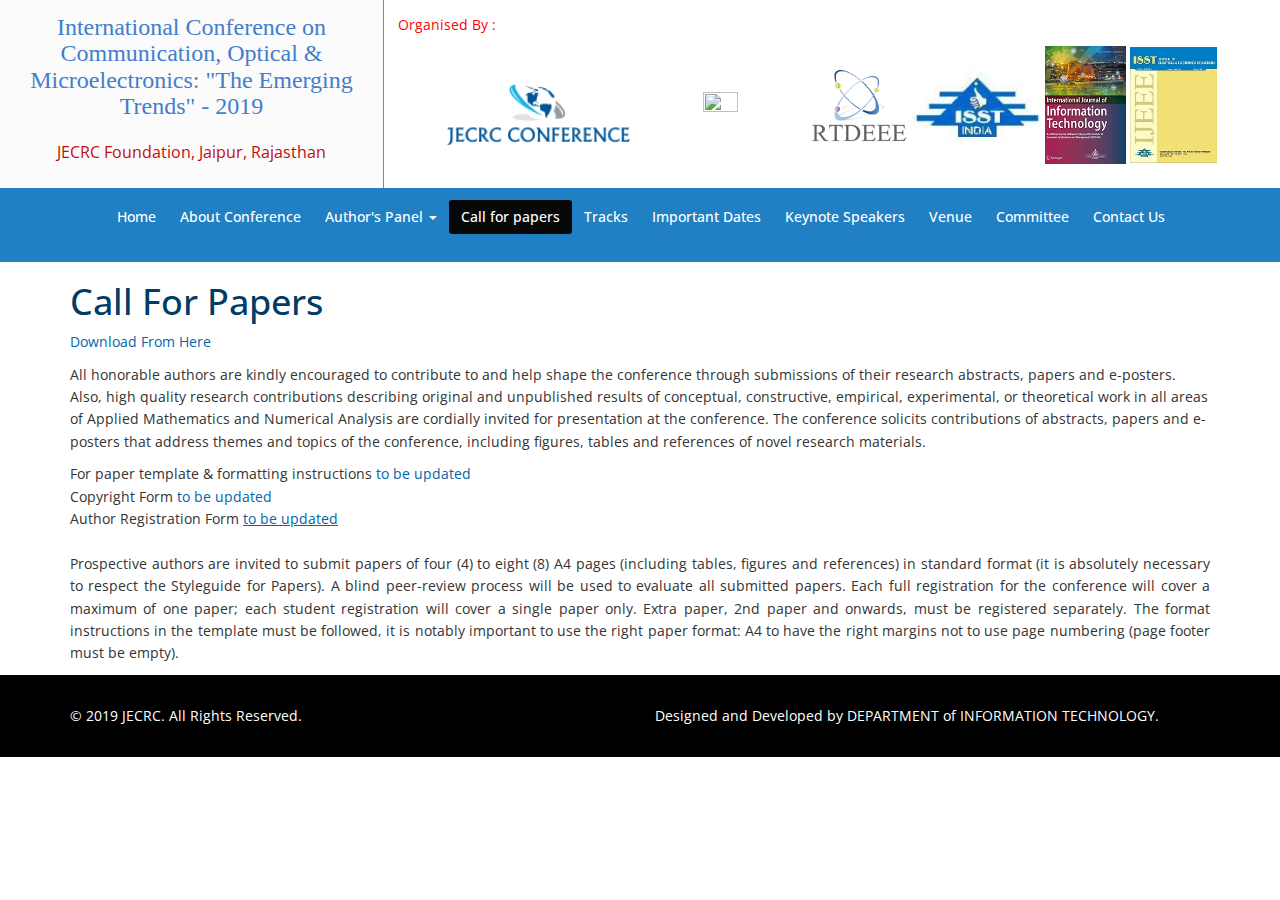
==== callforpapers.html @ 2c162fe9 "iccomet first view created" ====
<!DOCTYPE html>
<html lang="en">
  <head>
    <meta charset="utf-8">
    <meta http-equiv="X-UA-Compatible" content="IE=edge">
    <meta name="viewport" content="width=device-width, initial-scale=1">
    <link rel="icon" href="images/logo.png" type="image/png" sizes="16x16">
    <title>ICCOMET | JECRC</title>

    <!-- Bootstrap -->
    <link href="css/bootstrap.min.css" rel="stylesheet">
    <link rel="stylesheet" href="css/font-awesome.min.css">
    <link href="css/animate.min.css" rel="stylesheet">
    <link href="css/prettyPhoto.css" rel="stylesheet">      
    <link href="css/main.css" rel="stylesheet">
     <link href="css/responsive.css" rel="stylesheet">
     <!--[if lt IE 9]>
    <script src="js/html5shiv.js"></script>
    <script src="js/respond.min.js"></script>
    <![endif]-->       
    
  </head>
  
  <body class="homepage">  

    <header id="header">
           <div class="banner">
      <div class="conference-name">
                    <h1>International Conference on Communication, Optical &amp; Microelectronics: "The Emerging Trends" - 2019</h1>     
                    <h3>JECRC Foundation, Jaipur, Rajasthan</h3>
      </div>
      <div class="conference-img"> 
        <div>
            <p style="color: red">Organised By :</p>
        </div>
    <div class="organised" style="text-align: center">
        <img class="imgb" align="center" src="images/jc.png">
        <img class="JECRC"  src="http://www.jecrcfoundation.com/images/logo.jpg">
        <img class="RTDEEE" src="images/RTDEEE.png"> 
        <img class="ISST" src="images/ISST.png"> 
        <img class="CSI" src="images/CSI.png"> 
        <img class="ISS" src="images/ISSTEEE.png"> 
        </div>
    </div>
    </div>
  </div>

        <nav class="navbar navbar-inverse" data-spy="affix" data-offset-top="173.5" role="banner">
            <div class="container-fluid">
                <div class="navbar-header">
                    <button type="button" class="navbar-toggle" data-toggle="collapse" data-target=".navbar-collapse">
                        <span class="sr-only">Toggle navigation</span>
                        <span class="icon-bar"></span>
                        <span class="icon-bar"></span>
                        <span class="icon-bar"></span>
                    </button>
                    
                </div>
                
                <div class="collapse navbar-collapse navbar-right">
                    <ul class="nav navbar-nav">
                        <li ><a href="/">Home</a></li>
                         <li ><a href="index.html">About Conference</a></li>
                        <li class="dropdown"><a href="#">Author's Panel <span class="caret"></span> </a>
                            <div class="dropdown-content">
                                
                                <a href="registration.html">Registration</a>
                                <a href="submission.html">Submission</a>
                                <a href="guidelines.html">Author Guidelines</a>
                                <a href="schedule.html">Tentative Schedule</a>
                                </div>
                                    </li> 
                         <li class="active"><a href="callforpapers.html">Call for papers</a></li>
                         <li><a href="tracks.html">Tracks</a></li>
                         <li><a href="dates.html">Important Dates</a></li> 
                        <li><a href="speakers.html">Keynote Speakers</a></li>

                        
                            <li><a href="venue.html">Venue</a></li> 
                            <li><a href="Committee.html">Committee</a></li> 
                                  
                        <li><a href="contact-us.html">Contact Us</a></li>                             
                    </ul>
                </div>
            </div><!--/.container-->
        </nav><!--/nav-->
        
    </header><!--/header-->


    <!-- code goes here...... -->
    <div class="content_page">
    <div class="container">
    <h1 style="color: #013c65;">Call For Papers</h1>
    <p><a href="#">Download From Here</a></p>

    <p>All honorable authors are kindly encouraged to contribute to and help shape the conference through submissions of their research abstracts, papers and e-posters. Also, high quality research contributions describing original and unpublished results of conceptual, constructive, empirical, experimental, or theoretical work in all areas of Applied Mathematics and Numerical Analysis are cordially invited for presentation at the conference. The conference solicits contributions of abstracts, papers and e-posters that address themes and topics of the conference, including figures, tables and references of novel research materials.
    </p>

<!--<p>The International Conference on Expert Applications & Security (ICITDA 2019) is the premier conference for the presentation of new advances and research results in the fields of Computer Science Engineering Applications and Security, to be held in the lovely and highly vibrant city of Jaipur in Rajasthan, India. </p>
<p>ICITDA  2019 aims to provide an opportunistic forum and vibrant platform for researchers and industry practitioners to exchange state-of-the-art knowledge gained from their original research work and practical developments on specific new challenges, applications and experiences, to establish business or research relations, and to find global partners for future collaboration on emerging issues.
</p>
<p>The Expert Application concept of the conference will focus on current advances in research and use of Expert Systems with particular focus on the role in maintaining academic level while sharing novel research and cutting-edge developments in the fields of Computer System Security using cryptographic algorithms and other security schemes for system as well as for cloud.
<p>Original unpublished manuscripts, and not currently under review in another journal or conference, are solicited in relevant areas. For more details, Please visit Conference webpage <a href="www.ICITDA .in">www.ICITDA .in</a>.</p>
<p><b><u>Venue:</u></b> Jaipur Engineering College & Research Centre, Jaipur</p>
<p><b><u>Dates of Conference:</u></b> February 17-18, 2019</p>
<p><b><u>Submission Guidelines:</u></b><br/>
We are pleased to invite you to submit original contributions to ICITDA 2019 via the official submission system for the conference https://easychair.org/conferences/?conf=ICITDA 2019. This can include, technical and experimental, theoretical, conceptual, or a survey in the form of Position Paper/ Fast Abstracts/ Poster Papers/Tool Demonstrations/ Industrial Contributions.<br/>
Articles submitted to the conference should report original, previously unpublished research results, experimental or theoretical offering novel research contributions in any aspect of Expert Applications & Security and must not be under consideration for publication elsewhere. Submissions will be double blind peer reviewed and evaluated based on originality, technical and/ or research content/depth, correctness, relevance to conference, contributions, and readability. The full paper submissions will be chosen based on technical merit, interest, applicability and how well they fit a coherent and balanced technical program.<br/>
Topics of interests should fall under one or more of the conference tracks:<br/><br/></p>-->
<div class="table-responsive">
  
<!--  <table class="table table-bordered table-striped">
  
  <tr>
    <th width="40%">Track 1: Expert Applications and Artificial Intelligence</th>
    <td> Expert Systems and Applications based on loT, BigData, and Cloud Computing Emerging Technologies, Robotics, Neural Networks, Fuzzy Logic, Genetic Algorithms, Agents and Multi-Agent Systems, Human-Computer Interaction, Augmented Reality, Natural language processing, Distributed Intelligent System, Machine Learning, Intelligent Surveillance, Computational Intelligence.
   

</td>
  </tr>
  <tr>
    <th>Track 2: Data Expert Systems</th>
    <td> Complex Systems and Applications, Self-Organizing Systems, Stochastic systems, Intelligent Surveillance, Computational Intelligence and Soft Computing, Multimedia Analytics, Distributed Intelligent Systems, Machine Learning.

</td>
  </tr>
  <tr>
    <th>Track 2: Information and Application Security</th>
    <td> Security Issues and Threats in Expert Applications, Intelligence & Analytics in Security, Human Behavior and Factors in Security Applications, Data Leakage, Cloud Security, Endpoint Security, Cyber Threats Trends.

</td>
  </tr>
  
  <tr>
    <th>Track 3: Advanced Computing </th>
    <td>At & Machine Learning, Data Mining & Warehousing, Web Mining, Computational Intelligence, Big Data Analysis, IoT Architectures & Protocol, IoT's Impact on 5G, Cloud & Fog ComputingGrid & Cluster Computing, Embedded & Green Computing, Mobile & Ubiquitous Computing, High Performance Computing, Image & Pattern Recognition, Natural language Processing, Human Computer Interaction, Speech & Signal Processing, Bio-Informatics, Virtual & e-Learning.

</td>
  </tr>
  
    <tr>
    <th>Track 4: Multimedia Applications in Forensics, Security & Intelligence </th>
    <td> Forgery detection and identification, Detection of stenography, Device characterization and identification, Media forensic applications and attack analysis, Video analytics, Multimodal analysis of surveillance data, Multimodal analysis of biometric traces, Authenticity of multimedia data, Digital/encrypted domain watermarking for multimedia, Signal processing in the encrypted domain, Digital rights management, Robust hashing and content fingerprinting, Cryptography for content protection, Image, video, and text linking, Visual analytics, Scalable multimedia search,

</td>
  </tr>
  
    <tr>
    <th>Track 5: Advances in Web Technologies </th>
    <td>Implementation & Security Issues
</td>
  </tr>
  
<!--  <tr>
    <th>TPC Members / Review Committee</th>
    <td>We are updating the list
</td>
  </tr>
  
</table>-->
  
  
</div>
For paper template & formatting instructions   <a href="#">to be updated</a> <br/>
Copyright Form <a href="#">to be updated</a><br/>
Author Registration Form <a href="#" target="_blank" style="text-decoration: underline;">to be updated</a><br/> 
</div>
</div>
<br>
<div class="container">
<p style="text-align: justify;">Prospective authors are invited to submit papers of four (4) to eight (8) A4 pages (including tables, figures and references) in standard format (it is absolutely necessary to respect the Styleguide for Papers). A blind peer-review process will be used to evaluate all submitted papers. Each full registration for the conference will cover a maximum of one paper; each student registration will cover a single paper only. Extra paper, 2nd paper and onwards, must be registered separately. The format instructions in the template must be followed, it is notably important to use the right paper format: A4 to have the right margins not to use page numbering (page footer must be empty).
  </p>
</div>


    <!-- footer -->
    <footer id="footer" class="midnight-blue">
        <div class="container">
            <div class="row">
                <div class="col-sm-6">
                    &copy; 2019 <a target="_blank" href="http://jecrcfoundation.com/" >JECRC</a>. All Rights Reserved.
                </div>
                <div class="col-sm-6">
                    Designed and Developed by DEPARTMENT of INFORMATION TECHNOLOGY.
                </div>
            </div>
        </div>
    </footer><!--/#footer-->
    
    <!-- jQuery (necessary for Bootstrap's JavaScript plugins) -->
    <script src="js/jquery.js"></script>
    <script src="js/bootstrap.min.js"></script>
    <script src="js/jquery.prettyPhoto.js"></script>
    <script src="js/jquery.isotope.min.js"></script>   
    <script src="js/wow.min.js"></script>
    <script src="js/main.js"></script>
  </body>
</html>
---- css/prettyPhoto.css ----
div.pp_default .pp_top,div.pp_default .pp_top .pp_middle,div.pp_default .pp_top .pp_left,div.pp_default .pp_top .pp_right,div.pp_default .pp_bottom,div.pp_default .pp_bottom .pp_left,div.pp_default .pp_bottom .pp_middle,div.pp_default .pp_bottom .pp_right{height:13px}
div.pp_default .pp_top .pp_left{background:url(../images/prettyPhoto/default/sprite.png) -78px -93px no-repeat}
div.pp_default .pp_top .pp_middle{background:url(../images/prettyPhoto/default/sprite_x.png) top left repeat-x}
div.pp_default .pp_top .pp_right{background:url(../images/prettyPhoto/default/sprite.png) -112px -93px no-repeat}
div.pp_default .pp_content .ppt{color:#f8f8f8}
div.pp_default .pp_content_container .pp_left{background:url(../images/prettyPhoto/default/sprite_y.png) -7px 0 repeat-y;padding-left:13px}
div.pp_default .pp_content_container .pp_right{background:url(../images/prettyPhoto/default/sprite_y.png) top right repeat-y;padding-right:13px}
div.pp_default .pp_next:hover{background:url(../images/prettyPhoto/default/sprite_next.png) center right no-repeat;cursor:pointer}
div.pp_default .pp_previous:hover{background:url(../images/prettyPhoto/default/sprite_prev.png) center left no-repeat;cursor:pointer}
div.pp_default .pp_expand{background:url(../images/prettyPhoto/default/sprite.png) 0 -29px no-repeat;cursor:pointer;width:28px;height:28px}
div.pp_default .pp_expand:hover{background:url(../images/prettyPhoto/default/sprite.png) 0 -56px no-repeat;cursor:pointer}
div.pp_default .pp_contract{background:url(../images/prettyPhoto/default/sprite.png) 0 -84px no-repeat;cursor:pointer;width:28px;height:28px}
div.pp_default .pp_contract:hover{background:url(../images/prettyPhoto/default/sprite.png) 0 -113px no-repeat;cursor:pointer}
div.pp_default .pp_close{width:30px;height:30px;background:url(../images/prettyPhoto/default/sprite.png) 2px 1px no-repeat;cursor:pointer}
div.pp_default .pp_gallery ul li a{background:url(../images/prettyPhoto/default/default_thumb.png) center center #f8f8f8;border:1px solid #aaa}
div.pp_default .pp_social{margin-top:7px}
div.pp_default .pp_gallery a.pp_arrow_previous,div.pp_default .pp_gallery a.pp_arrow_next{position:static;left:auto}
div.pp_default .pp_nav .pp_play,div.pp_default .pp_nav .pp_pause{background:url(../images/prettyPhoto/default/sprite.png) -51px 1px no-repeat;height:30px;width:30px}
div.pp_default .pp_nav .pp_pause{background-position:-51px -29px}
div.pp_default a.pp_arrow_previous,div.pp_default a.pp_arrow_next{background:url(../images/prettyPhoto/default/sprite.png) -31px -3px no-repeat;height:20px;width:20px;margin:4px 0 0}
div.pp_default a.pp_arrow_next{left:52px;background-position:-82px -3px}
div.pp_default .pp_content_container .pp_details{margin-top:5px}
div.pp_default .pp_nav{clear:none;height:30px;width:110px;position:relative}
div.pp_default .pp_nav .currentTextHolder{font-family:Georgia;font-style:italic;color:#999;font-size:11px;left:75px;line-height:25px;position:absolute;top:2px;margin:0;padding:0 0 0 10px}
div.pp_default .pp_close:hover,div.pp_default .pp_nav .pp_play:hover,div.pp_default .pp_nav .pp_pause:hover,div.pp_default .pp_arrow_next:hover,div.pp_default .pp_arrow_previous:hover{opacity:0.7}
div.pp_default .pp_description{font-size:11px;font-weight:700;line-height:14px;margin:5px 50px 5px 0}
div.pp_default .pp_bottom .pp_left{background:url(../images/prettyPhoto/default/sprite.png) -78px -127px no-repeat}
div.pp_default .pp_bottom .pp_middle{background:url(../images/prettyPhoto/default/sprite_x.png) bottom left repeat-x}
div.pp_default .pp_bottom .pp_right{background:url(../images/prettyPhoto/default/sprite.png) -112px -127px no-repeat}
div.pp_default .pp_loaderIcon{background:url(../images/prettyPhoto/default/loader.gif) center center no-repeat}
div.light_rounded .pp_top .pp_left{background:url(../images/prettyPhoto/light_rounded/sprite.png) -88px -53px no-repeat}
div.light_rounded .pp_top .pp_right{background:url(../images/prettyPhoto/light_rounded/sprite.png) -110px -53px no-repeat}
div.light_rounded .pp_next:hover{background:url(../images/prettyPhoto/light_rounded/btnNext.png) center right no-repeat;cursor:pointer}
div.light_rounded .pp_previous:hover{background:url(../images/prettyPhoto/light_rounded/btnPrevious.png) center left no-repeat;cursor:pointer}
div.light_rounded .pp_expand{background:url(../images/prettyPhoto/light_rounded/sprite.png) -31px -26px no-repeat;cursor:pointer}
div.light_rounded .pp_expand:hover{background:url(../images/prettyPhoto/light_rounded/sprite.png) -31px -47px no-repeat;cursor:pointer}
div.light_rounded .pp_contract{background:url(../images/prettyPhoto/light_rounded/sprite.png) 0 -26px no-repeat;cursor:pointer}
div.light_rounded .pp_contract:hover{background:url(../images/prettyPhoto/light_rounded/sprite.png) 0 -47px no-repeat;cursor:pointer}
div.light_rounded .pp_close{width:75px;height:22px;background:url(../images/prettyPhoto/light_rounded/sprite.png) -1px -1px no-repeat;cursor:pointer}
div.light_rounded .pp_nav .pp_play{background:url(../images/prettyPhoto/light_rounded/sprite.png) -1px -100px no-repeat;height:15px;width:14px}
div.light_rounded .pp_nav .pp_pause{background:url(../images/prettyPhoto/light_rounded/sprite.png) -24px -100px no-repeat;height:15px;width:14px}
div.light_rounded .pp_arrow_previous{background:url(../images/prettyPhoto/light_rounded/sprite.png) 0 -71px no-repeat}
div.light_rounded .pp_arrow_next{background:url(../images/prettyPhoto/light_rounded/sprite.png) -22px -71px no-repeat}
div.light_rounded .pp_bottom .pp_left{background:url(../images/prettyPhoto/light_rounded/sprite.png) -88px -80px no-repeat}
div.light_rounded .pp_bottom .pp_right{background:url(../images/prettyPhoto/light_rounded/sprite.png) -110px -80px no-repeat}
div.dark_rounded .pp_top .pp_left{background:url(../images/prettyPhoto/dark_rounded/sprite.png) -88px -53px no-repeat}
div.dark_rounded .pp_top .pp_right{background:url(../images/prettyPhoto/dark_rounded/sprite.png) -110px -53px no-repeat}
div.dark_rounded .pp_content_container .pp_left{background:url(../images/prettyPhoto/dark_rounded/contentPattern.png) top left repeat-y}
div.dark_rounded .pp_content_container .pp_right{background:url(../images/prettyPhoto/dark_rounded/contentPattern.png) top right repeat-y}
div.dark_rounded .pp_next:hover{background:url(../images/prettyPhoto/dark_rounded/btnNext.png) center right no-repeat;cursor:pointer}
div.dark_rounded .pp_previous:hover{background:url(../images/prettyPhoto/dark_rounded/btnPrevious.png) center left no-repeat;cursor:pointer}
div.dark_rounded .pp_expand{background:url(../images/prettyPhoto/dark_rounded/sprite.png) -31px -26px no-repeat;cursor:pointer}
div.dark_rounded .pp_expand:hover{background:url(../images/prettyPhoto/dark_rounded/sprite.png) -31px -47px no-repeat;cursor:pointer}
div.dark_rounded .pp_contract{background:url(../images/prettyPhoto/dark_rounded/sprite.png) 0 -26px no-repeat;cursor:pointer}
div.dark_rounded .pp_contract:hover{background:url(../images/prettyPhoto/dark_rounded/sprite.png) 0 -47px no-repeat;cursor:pointer}
div.dark_rounded .pp_close{width:75px;height:22px;background:url(../images/prettyPhoto/dark_rounded/sprite.png) -1px -1px no-repeat;cursor:pointer}
div.dark_rounded .pp_description{margin-right:85px;color:#fff}
div.dark_rounded .pp_nav .pp_play{background:url(../images/prettyPhoto/dark_rounded/sprite.png) -1px -100px no-repeat;height:15px;width:14px}
div.dark_rounded .pp_nav .pp_pause{background:url(../images/prettyPhoto/dark_rounded/sprite.png) -24px -100px no-repeat;height:15px;width:14px}
div.dark_rounded .pp_arrow_previous{background:url(../images/prettyPhoto/dark_rounded/sprite.png) 0 -71px no-repeat}
div.dark_rounded .pp_arrow_next{background:url(../images/prettyPhoto/dark_rounded/sprite.png) -22px -71px no-repeat}
div.dark_rounded .pp_bottom .pp_left{background:url(../images/prettyPhoto/dark_rounded/sprite.png) -88px -80px no-repeat}
div.dark_rounded .pp_bottom .pp_right{background:url(../images/prettyPhoto/dark_rounded/sprite.png) -110px -80px no-repeat}
div.dark_rounded .pp_loaderIcon{background:url(../images/prettyPhoto/dark_rounded/loader.gif) center center no-repeat}
div.dark_square .pp_left,div.dark_square .pp_middle,div.dark_square .pp_right,div.dark_square .pp_content{background:#000}
div.dark_square .pp_description{color:#fff;margin:0 85px 0 0}
div.dark_square .pp_loaderIcon{background:url(../images/prettyPhoto/dark_square/loader.gif) center center no-repeat}
div.dark_square .pp_expand{background:url(../images/prettyPhoto/dark_square/sprite.png) -31px -26px no-repeat;cursor:pointer}
div.dark_square .pp_expand:hover{background:url(../images/prettyPhoto/dark_square/sprite.png) -31px -47px no-repeat;cursor:pointer}
div.dark_square .pp_contract{background:url(../images/prettyPhoto/dark_square/sprite.png) 0 -26px no-repeat;cursor:pointer}
div.dark_square .pp_contract:hover{background:url(../images/prettyPhoto/dark_square/sprite.png) 0 -47px no-repeat;cursor:pointer}
div.dark_square .pp_close{width:75px;height:22px;background:url(../images/prettyPhoto/dark_square/sprite.png) -1px -1px no-repeat;cursor:pointer}
div.dark_square .pp_nav{clear:none}
div.dark_square .pp_nav .pp_play{background:url(../images/prettyPhoto/dark_square/sprite.png) -1px -100px no-repeat;height:15px;width:14px}
div.dark_square .pp_nav .pp_pause{background:url(../images/prettyPhoto/dark_square/sprite.png) -24px -100px no-repeat;height:15px;width:14px}
div.dark_square .pp_arrow_previous{background:url(../images/prettyPhoto/dark_square/sprite.png) 0 -71px no-repeat}
div.dark_square .pp_arrow_next{background:url(../images/prettyPhoto/dark_square/sprite.png) -22px -71px no-repeat}
div.dark_square .pp_next:hover{background:url(../images/prettyPhoto/dark_square/btnNext.png) center right no-repeat;cursor:pointer}
div.dark_square .pp_previous:hover{background:url(../images/prettyPhoto/dark_square/btnPrevious.png) center left no-repeat;cursor:pointer}
div.light_square .pp_expand{background:url(../images/prettyPhoto/light_square/sprite.png) -31px -26px no-repeat;cursor:pointer}
div.light_square .pp_expand:hover{background:url(../images/prettyPhoto/light_square/sprite.png) -31px -47px no-repeat;cursor:pointer}
div.light_square .pp_contract{background:url(../images/prettyPhoto/light_square/sprite.png) 0 -26px no-repeat;cursor:pointer}
div.light_square .pp_contract:hover{background:url(../images/prettyPhoto/light_square/sprite.png) 0 -47px no-repeat;cursor:pointer}
div.light_square .pp_close{width:75px;height:22px;background:url(../images/prettyPhoto/light_square/sprite.png) -1px -1px no-repeat;cursor:pointer}
div.light_square .pp_nav .pp_play{background:url(../images/prettyPhoto/light_square/sprite.png) -1px -100px no-repeat;height:15px;width:14px}
div.light_square .pp_nav .pp_pause{background:url(../images/prettyPhoto/light_square/sprite.png) -24px -100px no-repeat;height:15px;width:14px}
div.light_square .pp_arrow_previous{background:url(../images/prettyPhoto/light_square/sprite.png) 0 -71px no-repeat}
div.light_square .pp_arrow_next{background:url(../images/prettyPhoto/light_square/sprite.png) -22px -71px no-repeat}
div.light_square .pp_next:hover{background:url(../images/prettyPhoto/light_square/btnNext.png) center right no-repeat;cursor:pointer}
div.light_square .pp_previous:hover{background:url(../images/prettyPhoto/light_square/btnPrevious.png) center left no-repeat;cursor:pointer}
div.facebook .pp_top .pp_left{background:url(../images/prettyPhoto/facebook/sprite.png) -88px -53px no-repeat}
div.facebook .pp_top .pp_middle{background:url(../images/prettyPhoto/facebook/contentPatternTop.png) top left repeat-x}
div.facebook .pp_top .pp_right{background:url(../images/prettyPhoto/facebook/sprite.png) -110px -53px no-repeat}
div.facebook .pp_content_container .pp_left{background:url(../images/prettyPhoto/facebook/contentPatternLeft.png) top left repeat-y}
div.facebook .pp_content_container .pp_right{background:url(../images/prettyPhoto/facebook/contentPatternRight.png) top right repeat-y}
div.facebook .pp_expand{background:url(../images/prettyPhoto/facebook/sprite.png) -31px -26px no-repeat;cursor:pointer}
div.facebook .pp_expand:hover{background:url(../images/prettyPhoto/facebook/sprite.png) -31px -47px no-repeat;cursor:pointer}
div.facebook .pp_contract{background:url(../images/prettyPhoto/facebook/sprite.png) 0 -26px no-repeat;cursor:pointer}
div.facebook .pp_contract:hover{background:url(../images/prettyPhoto/facebook/sprite.png) 0 -47px no-repeat;cursor:pointer}
div.facebook .pp_close{width:22px;height:22px;background:url(../images/prettyPhoto/facebook/sprite.png) -1px -1px no-repeat;cursor:pointer}
div.facebook .pp_description{margin:0 37px 0 0}
div.facebook .pp_loaderIcon{background:url(../images/prettyPhoto/facebook/loader.gif) center center no-repeat}
div.facebook .pp_arrow_previous{background:url(../images/prettyPhoto/facebook/sprite.png) 0 -71px no-repeat;height:22px;margin-top:0;width:22px}
div.facebook .pp_arrow_previous.disabled{background-position:0 -96px;cursor:default}
div.facebook .pp_arrow_next{background:url(../images/prettyPhoto/facebook/sprite.png) -32px -71px no-repeat;height:22px;margin-top:0;width:22px}
div.facebook .pp_arrow_next.disabled{background-position:-32px -96px;cursor:default}
div.facebook .pp_nav{margin-top:0}
div.facebook .pp_nav p{font-size:15px;padding:0 3px 0 4px}
div.facebook .pp_nav .pp_play{background:url(../images/prettyPhoto/facebook/sprite.png) -1px -123px no-repeat;height:22px;width:22px}
div.facebook .pp_nav .pp_pause{background:url(../images/prettyPhoto/facebook/sprite.png) -32px -123px no-repeat;height:22px;width:22px}
div.facebook .pp_next:hover{background:url(../images/prettyPhoto/facebook/btnNext.png) center right no-repeat;cursor:pointer}
div.facebook .pp_previous:hover{background:url(../images/prettyPhoto/facebook/btnPrevious.png) center left no-repeat;cursor:pointer}
div.facebook .pp_bottom .pp_left{background:url(../images/prettyPhoto/facebook/sprite.png) -88px -80px no-repeat}
div.facebook .pp_bottom .pp_middle{background:url(../images/prettyPhoto/facebook/contentPatternBottom.png) top left repeat-x}
div.facebook .pp_bottom .pp_right{background:url(../images/prettyPhoto/facebook/sprite.png) -110px -80px no-repeat}
div.pp_pic_holder a:focus{outline:none}
div.pp_overlay{background:#000;display:none;left:0;position:absolute;top:0;width:100%;z-index:9500}
div.pp_pic_holder{display:none;position:absolute;width:100px;z-index:10000}
.pp_content{height:40px;min-width:40px}
* html .pp_content{width:40px}
.pp_content_container{position:relative;text-align:left;width:100%}
.pp_content_container .pp_left{padding-left:20px}
.pp_content_container .pp_right{padding-right:20px}
.pp_content_container .pp_details{float:left;margin:10px 0 2px}
.pp_description{display:none;margin:0}
.pp_social{float:left;margin:0}
.pp_social .facebook{float:left;margin-left:5px;width:55px;overflow:hidden}
.pp_social .twitter{float:left}
.pp_nav{clear:right;float:left;margin:3px 10px 0 0}
.pp_nav p{float:left;white-space:nowrap;margin:2px 4px}
.pp_nav .pp_play,.pp_nav .pp_pause{float:left;margin-right:4px;text-indent:-10000px}
a.pp_arrow_previous,a.pp_arrow_next{display:block;float:left;height:15px;margin-top:3px;overflow:hidden;text-indent:-10000px;width:14px}
.pp_hoverContainer{position:absolute;top:0;width:100%;z-index:2000}
.pp_gallery{display:none;left:50%;margin-top:-50px;position:absolute;z-index:10000}
.pp_gallery div{float:left;overflow:hidden;position:relative}
.pp_gallery ul{float:left;height:35px;position:relative;white-space:nowrap;margin:0 0 0 5px;padding:0}
.pp_gallery ul a{border:1px rgba(0,0,0,0.5) solid;display:block;float:left;height:33px;overflow:hidden}
.pp_gallery ul a img{border:0}
.pp_gallery li{display:block;float:left;margin:0 5px 0 0;padding:0}
.pp_gallery li.default a{background:url(../images/prettyPhoto/facebook/default_thumbnail.gif) 0 0 no-repeat;display:block;height:33px;width:50px}
.pp_gallery .pp_arrow_previous,.pp_gallery .pp_arrow_next{margin-top:7px!important}
a.pp_next{background:url(../images/prettyPhoto/light_rounded/btnNext.png) 10000px 10000px no-repeat;display:block;float:right;height:100%;text-indent:-10000px;width:49%}
a.pp_previous{background:url(../images/prettyPhoto/light_rounded/btnNext.png) 10000px 10000px no-repeat;display:block;float:left;height:100%;text-indent:-10000px;width:49%}
a.pp_expand,a.pp_contract{cursor:pointer;display:none;height:20px;position:absolute;right:30px;text-indent:-10000px;top:10px;width:20px;z-index:20000}
a.pp_close{position:absolute;right:0;top:0;display:block;line-height:22px;text-indent:-10000px}
.pp_loaderIcon{display:block;height:24px;left:50%;position:absolute;top:50%;width:24px;margin:-12px 0 0 -12px}
#pp_full_res{line-height:1!important}
#pp_full_res .pp_inline{text-align:left}
#pp_full_res .pp_inline p{margin:0 0 15px}
div.ppt{color:#fff;display:none;font-size:17px;z-index:9999;margin:0 0 5px 15px}
div.pp_default .pp_content,div.light_rounded .pp_content{background-color:#fff}
div.pp_default #pp_full_res .pp_inline,div.light_rounded .pp_content .ppt,div.light_rounded #pp_full_res .pp_inline,div.light_square .pp_content .ppt,div.light_square #pp_full_res .pp_inline,div.facebook .pp_content .ppt,div.facebook #pp_full_res .pp_inline{color:#000}
div.pp_default .pp_gallery ul li a:hover,div.pp_default .pp_gallery ul li.selected a,.pp_gallery ul a:hover,.pp_gallery li.selected a{border-color:#fff}
div.pp_default .pp_details,div.light_rounded .pp_details,div.dark_rounded .pp_details,div.dark_square .pp_details,div.light_square .pp_details,div.facebook .pp_details{position:relative}
div.light_rounded .pp_top .pp_middle,div.light_rounded .pp_content_container .pp_left,div.light_rounded .pp_content_container .pp_right,div.light_rounded .pp_bottom .pp_middle,div.light_square .pp_left,div.light_square .pp_middle,div.light_square .pp_right,div.light_square .pp_content,div.facebook .pp_content{background:#fff}
div.light_rounded .pp_description,div.light_square .pp_description{margin-right:85px}
div.light_rounded .pp_gallery a.pp_arrow_previous,div.light_rounded .pp_gallery a.pp_arrow_next,div.dark_rounded .pp_gallery a.pp_arrow_previous,div.dark_rounded .pp_gallery a.pp_arrow_next,div.dark_square .pp_gallery a.pp_arrow_previous,div.dark_square .pp_gallery a.pp_arrow_next,div.light_square .pp_gallery a.pp_arrow_previous,div.light_square .pp_gallery a.pp_arrow_next{margin-top:12px!important}
div.light_rounded .pp_arrow_previous.disabled,div.dark_rounded .pp_arrow_previous.disabled,div.dark_square .pp_arrow_previous.disabled,div.light_square .pp_arrow_previous.disabled{background-position:0 -87px;cursor:default}
div.light_rounded .pp_arrow_next.disabled,div.dark_rounded .pp_arrow_next.disabled,div.dark_square .pp_arrow_next.disabled,div.light_square .pp_arrow_next.disabled{background-position:-22px -87px;cursor:default}
div.light_rounded .pp_loaderIcon,div.light_square .pp_loaderIcon{background:url(../images/prettyPhoto/light_rounded/loader.gif) center center no-repeat}
div.dark_rounded .pp_top .pp_middle,div.dark_rounded .pp_content,div.dark_rounded .pp_bottom .pp_middle{background:url(../images/prettyPhoto/dark_rounded/contentPattern.png) top left repeat}
div.dark_rounded .currentTextHolder,div.dark_square .currentTextHolder{color:#c4c4c4}
div.dark_rounded #pp_full_res .pp_inline,div.dark_square #pp_full_res .pp_inline{color:#fff}
.pp_top,.pp_bottom{height:20px;position:relative}
* html .pp_top,* html .pp_bottom{padding:0 20px}
.pp_top .pp_left,.pp_bottom .pp_left{height:20px;left:0;position:absolute;width:20px}
.pp_top .pp_middle,.pp_bottom .pp_middle{height:20px;left:20px;position:absolute;right:20px}
* html .pp_top .pp_middle,* html .pp_bottom .pp_middle{left:0;position:static}
.pp_top .pp_right,.pp_bottom .pp_right{height:20px;left:auto;position:absolute;right:0;top:0;width:20px}
.pp_fade,.pp_gallery li.default a img{display:none}
---- css/main.css ----
@import url(http://fonts.googleapis.com/css?family=Open+Sans:300italic,400italic,600italic,700italic,800italic,400,600,700,300,800);


/*************************
*******Typography******
**************************/

body {
  background: #fff;
  font-family:'Open Sans', Arial, sans-serif;
  color:#333;
  line-height:1.6em;
}

h1,
h2,
h3,
h4,
h5,
h6 {
    font-weight:500; 
    font-family:'Open Sans', Arial, sans-serif;
	color:#333;
}

h1{
  font-size: 36px;
  color:#fff;
}

h2{
  font-size: 20px;
}

h3{
  font-size: 16px;
  color: #4976d7;
  font-weight: 400;
  line-height: 24px;
}

h4{
  font-size: 16px;
}

a {
  color: #0365aa;
  -webkit-transition: color 300ms, background-color 300ms;
  -moz-transition: color 300ms, background-color 300ms;
  -o-transition:  color 300ms, background-color 300ms;
  transition:  color 300ms, background-color 300ms;
}

a:hover, a:focus {
  color: #d43133;
}

hr {
  border-top: 1px solid #e5e5e5;
  border-bottom: 1px solid #fff;
}


.btn-primary {
  padding: 8px 20px;
  background: #0365aa;
  color: #fff;
  border-radius: 4px;
  border:none;
  margin-top: 10px;
}


.btn-primary:hover, 
.btn-primary:focus{
  background: #0365aa;
  outline: none;
  box-shadow: none;
} 

.btn-transparent {
  border: 3px solid #fff;
  background: transparent;
  color: #fff;
}

.btn-transparent:hover {
  border-color: rgba(255, 255, 255, 0.5);
}

a:hover,
a:focus {
  color: #000;
  text-decoration: none;
  outline: none;
}

.dropdown-menu {
  margin-top: -1px;
  min-width: 180px;
}

.center h2{
  font-size: 36px;
  margin-top: 0;
  margin-bottom: 20px;
}

.media>.pull-left{
  margin-right: 20px;
}

.media>.pull-right{
  margin-left: 20px;
}

body > section {
  padding: 70px 0;
}

.center {
  text-align: center;
  padding-bottom: 35px;
}

.scaleIn {
  -webkit-animation-name: scaleIn;
  animation-name: scaleIn;
}

.lead{
  font-size: 16px;
  line-height: 24px;
  font-weight: 400;
    text-align: justify;

}
@media only screen and (max-width:768px ){
  .lead{
  
  }
}

.transparent-bg {
  background-color: transparent !important;
  margin-bottom: 0;
}

@-webkit-keyframes scaleIn {
  0% {
    opacity: 0;
    -webkit-transform: scale(0);
    transform: scale(0);
  }

  100% {
    opacity: 1;
    -webkit-transform: scale(1);
    transform: scale(1);
  }
}

@keyframes scaleIn {
  0% {
    opacity: 0;
    -webkit-transform: scale(0);
    -ms-transform: scale(0);
    transform: scale(0);
  }

  100% {
    opacity: 1;
    -webkit-transform: scale(1);
    -ms-transform: scale(1);
    transform: scale(1);
  }
}


/*************************
*******Header******
**************************/
.navbar-inverse .navbar-toggle .icon-bar {
  background-color: #fff;
}

.navbar>.container .navbar-brand{
  margin-left: 0;
}

.top-bar {
  padding: 10px 0;
  background: #090909;
  border-bottom: 1px solid #222;
  line-height: 28px;
}

.social{
  text-align: center;
}

.social-share{
 display: inline-block;
 list-style: none;
 padding: 0;
 margin: 0;
}

ul.social-share li {
  display: inline-block;
}

ul.social-share li a {
  display: inline-block;
  color: #fff;
  background: #404040;
  width: 25px;
  height: 25px;
  line-height: 25px;
  text-align: center;
  border-radius: 2px;
}

ul.social-share li a:hover {
  background: #0365aa;
  color: #fff;
}

.navbar-brand {
  padding: 0;
  margin:0;
  color:#0365aa;
}
.navbar-header a.navbar-brand {
  color:#0365aa;
}

.navbar {
  border-radius: 0;
  margin-bottom: 0;
  background: #2080c3;
  
  padding-bottom: 0;
}

 .navbar-nav{
  margin-top: 12px;
 }

.navbar-nav>li{
  
  padding-bottom: 28px;
}
.affix {
      top: 0;
      width: 100%;
      z-index: 9999 !important;
  }
.navbar-inverse .navbar-nav > li > a {
  padding: 5px 12px;
  margin: 0;
  border-radius: 3px;
  color: #fff;
  line-height: 24px;
  font-weight: 500;
  display: inline-block;
}

@media only screen and (max-width:1024px ){
	.navbar-inverse .navbar-nav > li > a {
		font-size: 1vw;	
	}
}

.navbar-inverse .navbar-nav > li > a:hover{
	background-color: #070707;
  color: #fff;
}

.navbar-inverse {
  border: none;
}

.navbar-inverse .navbar-brand {
  font-size: 36px;
  line-height: 50px;
  color: #fff;
}

.navbar-inverse .navbar-nav > .active > a,
.navbar-inverse .navbar-nav > .active > a:hover,
.navbar-inverse .navbar-nav > .active > a:focus,
.navbar-inverse .navbar-nav > .open > a,
.navbar-inverse .navbar-nav > .open > a:hover,
.navbar-inverse .navbar-nav > .open > a:focus {
  background-color: #070707;
  color: #fff;
}

.navbar-inverse .navbar-nav .dropdown-menu {
  background-color: rgba(0,0,0,.85);
  -webkit-box-shadow: 0 3px 8px rgba(0, 0, 0, 0.125);
  -moz-box-shadow: 0 3px 8px rgba(0, 0, 0, 0.125);
  box-shadow: 0 3px 8px rgba(0, 0, 0, 0.125);
  border: 0;
  padding: 0;
  margin-top: 0;
  border-top: 0;
  border-radius: 0;
  left: 0;
}

.navbar-inverse .navbar-nav .dropdown-menu:before{
  position: absolute;
  top:0;
}

.navbar-inverse .navbar-nav .dropdown-menu > li > a {
  padding: 8px 15px;
  color: #fff;
}

.navbar-inverse .navbar-nav .dropdown-menu > li:hover > a,
.navbar-inverse .navbar-nav .dropdown-menu > li:focus > a,
.navbar-inverse .navbar-nav .dropdown-menu > li.active > a {
  background-color: #070707;
  color: #fff;
}

.navbar-inverse .navbar-nav .dropdown-menu > li:last-child > a {
  border-radius: 0 0 3px 3px;
}

.navbar-inverse .navbar-nav .dropdown-menu > li.divider {
  background-color: transparent;
}

.navbar-inverse .navbar-collapse,
.navbar-inverse .navbar-form {
  border-top: 0;
  padding-left: 7vw;
  padding-bottom: 0;
  width: 100%;
   
}
@media only screen and (max-width:1177px ){
  .navbar-inverse .navbar-collapse,
  .navbar-inverse .navbar-form{
    padding: 0;
  }
}

@media only screen and (max-width:767px ){
  .navbar-inverse .navbar-nav > li > a {

      font-size: inherit;
  }
   .navbar-nav{
    margin: 10px;
  }
  
}


/*************************
*******Home Page******
**************************/


.slider {
  position: relative;
  /*margin:2vw;*/
  margin-top: 0.3vw;
  margin-left: 2vw;
  margin-right: 2vw;
}

#carousel-slider {
  position: relative;
}

#carousel-slider .carousel-indicators {
  bottom: -25px;
}

#carousel-slider .carousel-indicators li {
  border: 1px solid #ffbd20;
}

#carousel-slider a i {
  border: 1px solid #777;
  border-radius:50%;
  font-size: 28px;
  height: 50px;
  padding: 8px;
  position: absolute;
  top: 50%;
  width: 50px;
  color:#777;
}

#carousel-slider a i:hover {
  background:#0365aa;
  color:#fff;
  border: 1px solid #0365aa;
}

#carousel-slider 
.carousel-control {
  width:inherit;
}

#carousel-slider .carousel-control.left i {
  left:-25px
}

#carousel-slider .carousel-control.right i {
  right: -25px;
}

#carousel-slider
.carousel-control.left, 
#carousel-slider
.carousel-control.right {
  background: none;
}



#feature {
  background: #f2f2f2;
  padding-bottom: 0;
  padding-top: 0;
}
#feature.transparent-bg {
  margin-top:-40px;
  
}
.features{
  padding: 0;
}

.feature-wrap {
  margin-bottom: 35px;
  overflow: hidden;
}

.feature-wrap h2{
  margin-top: 10px;
}

.feature-wrap .pull-left {
  margin-right: 25px;
}

.feature-wrap i{
  font-size: 48px;
  height: 110px;
  width: 110px;
  margin: 3px;
  border-radius: 100%;
  line-height: 110px;
  text-align:center;
  background: #ffffff;
  color: #0365aa;
  border: 3px solid #ffffff;
  box-shadow: inset 0 0 0 5px #f2f2f2;
  -webkit-box-shadow: inset 0 0 0 5px #f2f2f2;
  -webkit-transition: 500ms;
  -moz-transition: 500ms;
  -o-transition: 500ms;
  transition: 500ms;
  float: left;
  margin-right: 25px;
}

.feature-wrap i:hover {
  background: #0365aa;
  color: #fff;
  box-shadow: inset 0 0 0 5px #0365aa;
  -webkit-box-shadow: inset 0 0 0 5px #0365aa;
  border: 3px solid #0365aa;
}

#recent-works .col-xs-12.col-sm-4.col-md-3{
  padding: 0;
}

#recent-works{
    padding-bottom: ;
}

.recent-work-wrap {
  position: relative;
}

.recent-work-wrap img{
  width: 100%;
}

.recent-work-wrap .recent-work-inner{
  top: 0;
  background: transparent;
  opacity: .8;
  width: 100%;
  border-radius: 0;
  margin-bottom: 0;
}

.recent-work-wrap .recent-work-inner h3{
  margin: 10px 0;
}

.recent-work-wrap .recent-work-inner h3 a{
  font-size: 24px;
  color: #fff;
}

.recent-work-wrap .overlay {
  position: absolute;
  top: 0;
  left: 0;
  width: 100%;
  height: 100%;
  opacity: 0;
  border-radius: 0;
  background: #333;
  color: #fff;
  vertical-align: middle;
  -webkit-transition: opacity 500ms;
  -moz-transition: opacity 500ms;
  -o-transition: opacity 500ms;
  transition: opacity 500ms;  
  padding: 30px;
}

.recent-work-wrap .overlay .preview {
  bottom: 0;
  display: inline-block;
  height: 35px;
  line-height: 35px;
  border-radius: 0;
  background: transparent;
  text-align: center;
  color: #fff;
}

.recent-work-wrap:hover .overlay {
  opacity: 1;
}

#services {
  background: #000 url(../images/services/bg_services.jpg);
  background-size: cover;
  margin-top:70px;
}

#services .lead,
#services h2{
  color: #fff;
}

.services-wrap {
  padding: 40px 30px;
  background: #fff;
  border-radius: 4px;
  margin: 0 0 40px;
}

.services-wrap h3 {
  font-size: 20px;
  margin: 10px 0;
}

.services-wrap .pull-left {
  margin-right: 20px;
}

#middle {
  background: #fff;
  margin-top:-90px;
}

.skill h2{
  margin-bottom: 25px;
}

.progress-wrap{
  position: relative;
}

.progress .color1,
.progress .color1 .bar-width{
  background: #2d7da4;
}

.progress .color2,
.progress .color2 .bar-width{
  background: #6aa42f;
}

.progress .color3,
.progress .color3 .bar-width{
  background: #ffcc33;
}

.progress .color4,
.progress .color4 .bar-width{
  background: #db3615;
}

.progress, 
.progress-bar {
  height: 15px;
  line-height: 15px;
  background: #e6e6e6;
  -webkit-box-shadow: none;
  -moz-box-shadow: none;
  box-shadow: none;
  border-radius: 0;
  overflow: visible;
  text-align: right;
}

.progress{
  position: relative;
}

.progress .bar-width{
  position: absolute;
  width: 40px;
  height: 20px;
  line-height: 20px;
  text-align: center;
  font-size: 12px;
  font-weight: 700;
  top: -30px;
  border-radius: 2px;
  margin-left: -30px;
}

.progress span{
  position: relative;
}

.progress span:before{
  content: " ";
  position: absolute;
  width: auto;
  height: auto;
  border-width: 8px 5px;
  border-style: solid;
  bottom: -15px;
  right: 8px;
}

.progress .color1 span:before{
  border-color: #2d7da4 transparent transparent transparent;
}

.progress .color2 span:before{
  border-color: #6aa42f transparent transparent transparent;
}

.progress .color3 span:before{
  border-color: #ffcc33 transparent transparent transparent;
}

.progress .color4 span:before{
  border-color: #db3615 transparent transparent transparent;
}

.accordion h2{
  margin-bottom: 25px;
}

.panel-default{
  border-color: transparent;
}

.panel-default>.panel-heading,
.panel{
  background-color: #e6e6e6; 
  border:0 none;
  box-shadow:none;
}

.panel-default>.panel-heading+.panel-collapse .panel-body{
  background: #fff;
  color: #858586;
}

.panel-body{
  padding: 20px 20px 10px;
}

.panel-group .panel+.panel{
  margin-top: 0;
  border-top: 1px solid #d9d9d9;
}

.panel-group .panel{
  border-radius: 0;
}

.panel-heading{
  border-radius: 0;
}

.panel-title>a{
  color: #4e4e4e;
}

.accordion-inner img{
  border-radius: 4px;
}

.accordion-inner h4{
  margin-top: 0;
}

.panel-heading.active{
  background: #1f1f20;
}

.panel-heading.active .panel-title>a{
  color:#fff;
}

a.accordion-toggle  i{
  width: 45px;
  line-height: 44px;
  font-size: 20px;
  margin-top: -10px;
  text-align: center;
  margin-right: -15px;
  background: #c9c9c9;
}

.panel-heading.active a.accordion-toggle i{
  background: #0365aa;
  color: #fff;
}

.panel-heading.active a.accordion-toggle.collapsed i{
  background: #0365aa;
  color: #fff;
}

.nav-tabs>li{
  margin-bottom: 0px;
  border-bottom: 1px solid #e6e6e6;
}

.nav-tabs{
  border-bottom: transparent;
  border-right: 1px solid #e6e6e6;
}

.nav-tabs>li>a {
  background: #f5f5f5;
  color: #666;
  border-radius: 0;
  border: 0 none;
  line-height: 24px;
  margin-right:0;
  padding: 13px 15px;
}

.nav-tabs li:last-child{
  border-bottom: 0 none;
} 

.nav-stacked>li+li{
  margin-top: 0;
}

.nav-tabs>li>a:hover{
  background: #1f1f20;
  color:#fff;
}

.nav-tabs>li.active>a, 
.nav-tabs>li.active>a:hover, 
.nav-tabs>li.active>a:focus {
  border: 0;
  color:#fff;
  background: #1f1f20;
  position: relative;
}

.nav-tabs>li.active>a:after {
  position: absolute;
  content:  "";
  width: auto;
  height: auto;
  border-style:solid;
  border-color: transparent transparent transparent #1f1f20;
  border-width: 25px 22px;
  right: -44px;
  top:0;
}

.tab-wrap{
  border:1px solid #e6e6e6;
  margin-bottom: 20px;
}

.tab-content{
  padding: 20px;
}

.tab-content h2{
  margin-top: 0;
}

.tab-content img{
  border-radius: 4px;
}

.testimonial h2{
  margin-top: 0;
}

.testimonial-inner {
  color:#858586;
  font-size: 14px;
}

.testimonial-inner .pull-left{
  border-right: 1px solid #e7e7e7;
  padding-right: 15px;
  position: relative;
}

.testimonial-inner .pull-left:after{
  content: "";
  position: absolute;
  width: 9px;
  height: 9px;
  top: 50%;
  margin-top: -5px;
  background: #FFF;
  -webkit-transform: rotate(45deg);
  border: 1px solid #e7e7e7;
  right: -5px;
  border-left: 0 none;
  border-bottom: 0 none;
}

#partner {
  background: url(../images/partners/partner_bg.png) 50% 50% no-repeat;
  background-size: cover;
}

#partner {
  color: #fff;
  text-align: center;
}

#partner h2, 
#partner h3 {
  color: #fff;
}

.partners ul {
  list-style: none;
  margin: 0;
  padding: 0;
}

.partners ul li{
  display: inline-block;
  float: left;
  width: 20%;
}

#conatcat-info{
  background: #fff url(../images/contact.png) no-repeat 90% 0;
  padding: 30px 0;
}

.contact-info i{
  width: 60px;
  height: 60px;
  font-size: 40px;
  line-height: 60px;
  color: #fff;
  background: #000;
  text-align: center;
  border-radius: 10px;
}

.contact-info h2{
  margin-top: 0;
  color: #000;
}

.contact-info{
  color:#000;
}

/*************************
********* About Us Page CSS ******
**************************/
.center span {
	color:#0365aa;
}

.skill_text {
  display: block;
  margin-bottom: 60px;
  margin-top: 25px;
  overflow: hidden;
}

.sinlge-skill {
  background:#f2f2f2;
  border-radius: 100%;
  color: #FFFFFF;
  font-size: 22px;
  font-weight: bold;
  height: 200px;
  position: relative;
  width: 200px;
  text-transform: uppercase;
  overflow: hidden;
  margin: 30px 0;

}

.sinlge-skill p em {
  color: #FFFFFF;
  font-size: 38px;
}

.sinlge-skill p {
  line-height: 1;
}

.joomla-skill, 
.html-skill, 
.css-skill, 
.wp-skill {
  position: absolute;
  height: 100%;
  bottom: 0;
  width:100%;
  border-radius: 100%;
  padding: 70px 0;
  text-align: center;
}


.joomla-skill {
  background: rgb(242,242,242); /* Old browsers */
  background: -moz-linear-gradient(top, rgba(242,242,242,1) 0%, rgba(242,242,242,1) 28%, rgba(45,125,164,1) 28%); /* FF3.6+ */
  background: -webkit-gradient(linear, left top, left bottom, color-stop(0%,rgba(242,242,242,1)), color-stop(28%,rgba(242,242,242,1)), color-stop(28%,rgba(45,125,164,1))); /* Chrome,Safari4+ */
  background: -webkit-linear-gradient(top, rgba(242,242,242,1) 0%,rgba(242,242,242,1) 28%,rgba(45,125,164,1) 28%); /* Chrome10+,Safari5.1+ */
  background: -o-linear-gradient(top, rgba(242,242,242,1) 0%,rgba(242,242,242,1) 28%,rgba(45,125,164,1) 28%); /* Opera 11.10+ */
  background: -ms-linear-gradient(top, rgba(242,242,242,1) 0%,rgba(242,242,242,1) 28%,rgba(45,125,164,1) 28%); /* IE10+ */
  background: linear-gradient(to bottom, rgba(242,242,242,1) 0%,rgba(242,242,242,1) 28%,rgba(45,125,164,1) 28%); /* W3C */
  filter: progid:DXImageTransform.Microsoft.gradient( startColorstr='#f2f2f2', endColorstr='#2d7da4',GradientType=0 ); /* IE6-9 */    
}

.html-skill {
  background: rgb(242,242,242); /* Old browsers */
  background: -moz-linear-gradient(top, rgba(242,242,242,1) 0%, rgba(242,242,242,1) 9%, rgba(106,164,47,1) 9%); /* FF3.6+ */
  background: -webkit-gradient(linear, left top, left bottom, color-stop(0%,rgba(242,242,242,1)), color-stop(9%,rgba(242,242,242,1)), color-stop(9%,rgba(106,164,47,1))); /* Chrome,Safari4+ */
  background: -webkit-linear-gradient(top, rgba(242,242,242,1) 0%,rgba(242,242,242,1) 9%,rgba(106,164,47,1) 9%); /* Chrome10+,Safari5.1+ */
  background: -o-linear-gradient(top, rgba(242,242,242,1) 0%,rgba(242,242,242,1) 9%,rgba(106,164,47,1) 9%); /* Opera 11.10+ */
  background: -ms-linear-gradient(top, rgba(242,242,242,1) 0%,rgba(242,242,242,1) 9%,rgba(106,164,47,1) 9%); /* IE10+ */
  background: linear-gradient(to bottom, rgba(242,242,242,1) 0%,rgba(242,242,242,1) 9%,rgba(106,164,47,1) 9%); /* W3C */
  filter: progid:DXImageTransform.Microsoft.gradient( startColorstr='#f2f2f2', endColorstr='#6aa42f',GradientType=0 ); /* IE6-9 */
}

.css-skill {
  background: rgb(242,242,242); /* Old browsers */
  background: -moz-linear-gradient(top, rgba(242,242,242,1) 0%, rgba(242,242,242,1) 32%, rgba(255,189,32,1) 32%); /* FF3.6+ */
  background: -webkit-gradient(linear, left top, left bottom, color-stop(0%,rgba(242,242,242,1)), color-stop(32%,rgba(242,242,242,1)), color-stop(32%,rgba(255,189,32,1))); /* Chrome,Safari4+ */
  background: -webkit-linear-gradient(top, rgba(242,242,242,1) 0%,rgba(242,242,242,1) 32%,rgba(255,189,32,1) 32%); /* Chrome10+,Safari5.1+ */
  background: -o-linear-gradient(top, rgba(242,242,242,1) 0%,rgba(242,242,242,1) 32%,rgba(255,189,32,1) 32%); /* Opera 11.10+ */
  background: -ms-linear-gradient(top, rgba(242,242,242,1) 0%,rgba(242,242,242,1) 32%,rgba(255,189,32,1) 32%); /* IE10+ */
  background: linear-gradient(to bottom, rgba(242,242,242,1) 0%,rgba(242,242,242,1) 32%,rgba(255,189,32,1) 32%); /* W3C */
  filter: progid:DXImageTransform.Microsoft.gradient( startColorstr='#f2f2f2', endColorstr='#ffbd20',GradientType=0 ); /* IE6-9 */
}

.wp-skill {
  background: rgb(242,242,242); /* Old browsers */
  background: -moz-linear-gradient(top, rgba(242,242,242,1) 0%, rgba(242,242,242,1) 19%, rgba(219,54,21,1) 19%); /* FF3.6+ */
  background: -webkit-gradient(linear, left top, left bottom, color-stop(0%,rgba(242,242,242,1)), color-stop(19%,rgba(242,242,242,1)), color-stop(19%,rgba(219,54,21,1))); /* Chrome,Safari4+ */
  background: -webkit-linear-gradient(top, rgba(242,242,242,1) 0%,rgba(242,242,242,1) 19%,rgba(219,54,21,1) 19%); /* Chrome10+,Safari5.1+ */
  background: -o-linear-gradient(top, rgba(242,242,242,1) 0%,rgba(242,242,242,1) 19%,rgba(219,54,21,1) 19%); /* Opera 11.10+ */
  background: -ms-linear-gradient(top, rgba(242,242,242,1) 0%,rgba(242,242,242,1) 19%,rgba(219,54,21,1) 19%); /* IE10+ */
  background: linear-gradient(to bottom, rgba(242,242,242,1) 0%,rgba(242,242,242,1) 19%,rgba(219,54,21,1) 19%); /* W3C */
  filter: progid:DXImageTransform.Microsoft.gradient( startColorstr='#f2f2f2', endColorstr='#db3615',GradientType=0 ); /* IE6-9 */
}

.skill-wrap {
  display: block;
  overflow: hidden;
  margin: 60px 0;
}

.team h4 {
  margin-top: 0;
  text-transform: uppercase;
}

.team h5 {
  font-weight: 300;
}

.single-profile-top, 
.single-profile-bottom {
  font-weight: 400;
  line-height: 24px;
}

.single-profile-top, 
.single-profile-bottom  {
  border: 1px solid #ddd;
  padding: 15px;
  position: relative;
}

.media_image {
  margin-bottom: 10px;
}

.team .btn {
  background:transparent;
  font-size: 12px;
  font-weight: 300;
  margin-bottom: 3px;
  padding: 1px 5px;
  text-transform: uppercase;
  border:1px solid#ddd;
  margin-right: 3px;
}


ul.social_icons,
ul.tag {
  list-style: none;
  padding: 0;
  margin: 10px 0;
  display: block;
}

ul.social_icons li,
ul.tag li {
  display: inline-block;
  margin-right: 5px;
}

ul.social_icons li  a i{
  border-radius: 50%;
  color: #FFFFFF;
  height: 25px;
  line-height: 25px;
  font-size: 12px;
  padding: 0;
  text-align: center;
  width: 25px;
  opacity:.8;
}


.team .social_icons .fa-facebook:hover, 
.team .social_icons .fa-twitter:hover, 
.team .social_icons .fa-google-plus:hover {
  transform: rotate(360deg);
  -ms-transform:rotate(360deg);
  -webkit-transform:rotate(360deg); 
  transition-duration:2s;
  transition-property: all;
  transition-timing-function: ease;
  opacity:1;
  transition: all 0.9s ease 0s;
  -moz-transition: all 0.9s ease 0s;
  -webkit-transition: all 0.9s ease 0s;
  -o-transition: all 0.9s ease 0s;
}

.team .social_icons .fa-facebook {
  background: #0182c4;
}

.team .social_icons .fa-twitter {
  background: #20B8FF
}

.team .social_icons .fa-google-plus {
  background: #D34836
}


.team-bar .first-one-arrow {
  float: left;
  margin-right: 30px;
  width: 2%;
}

.team-bar .first-arrow {
  float: left;
  margin-left: 5px;
  margin-right: 35px;
  width: 22%;
}

.team-bar .second-arrow {
  float: left;
  margin-left: 5px;
  width: 21%;
}

.team-bar .third-arrow {
  float: left;
  margin-left: 40px;
  margin-right: 12px;
  width: 22%;
}

.team-bar .fourth-arrow {
  float: left;
  margin-left: 25px;
  width: 20%;
}

.team-bar .first-one-arrow hr {
  border-bottom: 1px solid #2D7DA4;
  border-top: 1px solid #2D7DA4;
 }

.team-bar .first-arrow hr {
  border-bottom: 1px solid #2D7DA4;
  border-top: 1px solid #2D7DA4;
 }

.team-bar .second-arrow hr {
  border-bottom: 1px solid #6aa42f;
  border-top: 1px solid #6aa42f;
}

.team-bar .third-arrow hr {
  border-bottom: 1px solid #FFBD20;
  border-top: 1px solid #FFBD20;

}

.team-bar .fourth-arrow hr {
  border-bottom: 1px solid #db3615;
  border-top: 1px solid #db3615;
}

.team-bar {
  margin-bottom: 15px;
  margin-top: 30px;
  position: relative;
}

.team-bar i {
  border-radius: 50%;
  color: #FFFFFF;
  display: block;
  height: 24px;
  line-height: 24px;
  margin-top: -32px;
  overflow: hidden;
  padding: 0;
  text-align: center;
  width: 24px;
  position: absolute;
}

.team-bar .first-arrow .fa-angle-up {
  background:#2D7DA4;
  margin-left:-33px
 }

.team-bar .second-arrow .fa-angle-down {
  background:#6AA42F;
  margin-left: -33px;
}

.team-bar .third-arrow .fa-angle-up {
  background:#FFBD20;
  margin-left: -32px;
}

.team-bar .fourth-arrow .fa-angle-down {
  background:#db3615;
  margin-left: -32px;
}

.team .single-profile-top:before, 
.team .single-profile-top:after {
  content: "";
  position: absolute;
  width: 0;
  height: 0;
  border-style: solid;
}

.team .single-profile-top:before {
  left:26px;
  bottom: -20px;
  border-width: 10px;
  border-color:#fff transparent transparent transparent;
  z-index: 1;
}


.team .single-profile-top:after {
  left: 25px;
  bottom: -22px;
  border-style: solid;
  border-width: 11px;
  border-color:#ddd transparent transparent transparent;
  z-index: 0;
}

.team .single-profile-bottom:before,
.team .single-profile-bottom:after {
  position: absolute;
  content:"";
  width: 0;
  height: 0;
  border-style: solid;
}

.team .single-profile-bottom:before {
  left:30px;
  top: -20px;
  border-width: 10px;
  border-color: transparent transparent #fff transparent;
  z-index: 1;
}

.team .single-profile-bottom:after {
  left: 29px;
  top: -22px;
  border-style: solid;
  border-width: 11px;
  border-color: transparent transparent #DDD transparent;
  z-index: 0;
}

/***********************
****Service page css****
***********************/

.services {
  padding: 0;
}

.get-started {
  background: none repeat scroll 0 0 #F3F3F3;
  border-radius: 3px;
  padding-bottom: 30px;
  position: relative;
  margin-bottom: 18px;
  margin-top: 60px;
}

.get-started h2 {
  padding-top: 30px;
  margin-bottom: 20px;
}

.request {
  bottom: -15px;
  left: 50%;
  position: absolute;
  margin-left: -110px;
}

.request h4 {
  position: absolute;
  width: 220px;
  position:relative;
}

.request h4 a{
  background:#0365aa;
  color: #fff;
  font-size: 14px;
  font-weight: normal;
  border-radius: 3px;
  padding: 5px 15px;
}

.clients-area {
  padding: 60px;
}

.clients-comments {
    background-image: url("../images/image_bg.png");
    background-position: center 118px;
    background-repeat: no-repeat;
    margin-bottom: 100px;
}

.clients-comments img {
  background:#DDDDDD;
  border: 1px solid #DDDDDD;
  height: 182px;
  padding: 3px;
  width: 182px;
  transition: all 0.9s ease 0s;
  -moz-transition: all 0.9s ease 0s;
  -webkit-transition: all 0.9s ease 0s;
  -o-transition: all 0.9s ease 0s;
}

.clients-comments h3 {
  margin-top: 55px;
  font-weight: 300;
  padding: 0 40px;
}

.clients-comments h4 {
  font-weight: 300;
  margin-top: 15px;
}


.clients-comments  h4  span {
  font-weight: 700;
  font-style: oblique;
}

/*************************
********* Portfolio CSS ******
**************************/
#portfolio {
  margin-top: 70px;
}

#portfolio_page {
  margin-top: 115px;
  padding-bottom: 0;
}

.portfolio-items, 
.portfolio-filter {
  list-style: none outside none;
  margin: 0 0 40px 0;
  padding: 0;
}

.portfolio-filter > li {
  display: inline-block;
}

.portfolio-filter > li a {
  background: none repeat scroll 0 0 #FFFFFF;
  font-size: 14px;
  font-weight: 400;
  margin-right: 20px;
  text-transform: uppercase;
  transition: all 0.9s ease 0s;
  -moz-transition: all 0.9s ease 0s;
  -webkit-transition: all 0.9s ease 0s;
  -o-transition: all 0.9s ease 0s;
  border: 1px solid #F2F2F2;
  outline: none;
  border-radius: 3px;
}

.portfolio-filter > li a:hover,
.portfolio-filter > li a.active{
  color:#fff;
  background: #0365aa;
  border: 1px solid #0365aa;
  box-shadow: none;
  -webkit-box-shadow: none;
}

.portfolio-items > li {
  float: left;
  padding: 0;
  -webkit-box-sizing: border-box;
  -moz-box-sizing: border-box;
  box-sizing: border-box;
}

.portfolio-item {
  margin: 0;
  padding:0;
}

/* Start: Recommended Isotope styles */
/**** Isotope Filtering ****/
.isotope-item {
  z-index: 2;
}

.isotope-hidden.isotope-item {
  pointer-events: none;
  z-index: 1;
}

/**** Isotope CSS3 transitions ****/
.isotope,
.isotope .isotope-item {
  -webkit-transition-duration: 0.8s;
  -moz-transition-duration: 0.8s;
  -ms-transition-duration: 0.8s;
  -o-transition-duration: 0.8s;
  transition-duration: 0.8s;
}

.isotope {
  -webkit-transition-property: height, width;
  -moz-transition-property: height, width;
  -ms-transition-property: height, width;
  -o-transition-property: height, width;
  transition-property: height, width;
}

.isotope .isotope-item {
  -webkit-transition-property: -webkit-transform, opacity;
  -moz-transition-property: -moz-transform, opacity;
  -ms-transition-property: -ms-transform, opacity;
  -o-transition-property: -o-transform, opacity;
  transition-property: transform, opacity;
}

/**** disabling Isotope CSS3 transitions ****/
.isotope.no-transition,
.isotope.no-transition .isotope-item,
.isotope .isotope-item.no-transition {
  -webkit-transition-duration: 0s;
  -moz-transition-duration: 0s;
  -ms-transition-duration: 0s;
  -o-transition-duration: 0s;
  transition-duration: 0s;
}

/* End: Recommended Isotope styles */
/* disable CSS transitions for containers with infinite scrolling*/
.isotope.infinite-scrolling {
  -webkit-transition: none;
  -moz-transition: none;
  -ms-transition: none;
  -o-transition: none;
  transition: none;
}

/*************************
********* Contact Us CSS ******
**************************/
/* --- Map --- */
.map{
	position:relative;
	margin-top:90px;
	margin-bottom:40px;
}

.map iframe{
	width:100%;
	height:450px;
	border:none;
}

.map-grid iframe{
	width:100%;
	height:350px;
	border:none;
	margin:0 0 -5px 0;
	padding:0;
}


#contact-page{
  padding-top: 0;
  background:#fff;
}

#contact-page .contact-form 
.form-group label {
  color: #4E4E4E;
  font-size: 16px;
  font-weight: 300;
}

.form-group .form-control {
  padding: 7px 12px;
  border-color:#f2f2f2;
  box-shadow: none;
}

textarea#message{
  resize: none;
  padding: 10px;
}

#contact-page .contact-wrap {
  margin-top: 20px;
}

/*********************
****blog page css*****
**********************/
#blog {
	margin-top:0;
}
.widget {
  margin-bottom: 60px;
  padding-left: 0;
}

.single_comments {
  margin-bottom: 20px;
}

.single_comments img {
  float: left;
  margin-right: 10px;
  margin-top: 5px;
}

.single_comments p {
  margin-bottom: 0;
}

.widget .entry-meta span {
  display: inline-block;
  margin-right: 10px;
}

.widget h3 {
  color: #000;
  text-transform: uppercase;
  margin-bottom: 20px;
}

.blog_category{
  list-style:none;
  margin:0;
  padding:0;
}

.blog_category li{
  float:none;
  margin-bottom:20px;
}

.blog_category li a {
  background:#f5f5f5;
  border-radius: 4px;
  color: #888;
  display: inline-block;
  padding: 5px 15px;
}

.blog_category li a:hover{
  background:#0365aa;
  color: #fff;
}

 .badge:before {
  border-color: transparent transparent transparent #0365aa;
  border-style: solid;
  border-width: 10px;
  bottom: -8px;
  content: "";
  height: 0;
  left: 5px;
  position: absolute;
  z-index: -99999;
}

.badge {
  background-color: #0365aa;
  border-radius: 5px;
  color: #fff;
  padding: 8px;
  position: relative;
  left: 60px;
  top: -18px;
  font-weight: normal;
}

.blog_archieve {
  list-style: none outside none;
  margin: 0;
  padding: 0;
}

.blog_archieve li {
  padding: 10px 0;
  border-bottom: 1px solid #f5f5f5;
}

.blog_archieve li:first-child {
  padding-top: 0;
}

ul.gallery {
  list-style: none;
  padding: 0;
  margin: 0;
}

ul.gallery li {
  display: block;
  width: 60px;
  padding: 0;
  margin: 0 4px 4px 0;
  float: left;
}

ul.faq {
  list-style: none;
  margin: 0;
}

ul.faq li {
  margin-top: 30px;
}

ul.faq li:first-child {
  margin-top: 0;
}

ul.faq li span.number {
  display: block;
  float: left;
  width: 50px;
  height: 50px;
  line-height: 50px;
  text-align: center;
  background: #34495e;
  color: #fff;
  font-size: 24px;
}

ul.faq li > div {
  margin-left: 70px;
}

ul.faq li > div h3 {
  margin-top: 0;
}


.embed-container {
  position: relative;
  padding-bottom: 56.25%;
  padding-top: 30px;
  height: 0;
  overflow: hidden;
}

.embed-container iframe,
.embed-container object,
.embed-container embed {
  position: absolute;
  top: 0;
  left: 0;
  width: 100%;
  height: 100%;
}

.blog-item {
  border-radius: 0;
  overflow: hidden;
  margin-bottom: 50px;
}

.blog .blog-item .img-blog {
  border-radius: 5px;
  margin-bottom: 45px;
}

.blog .blog-item .blog-content {
  padding-bottom: 25px;
}

.blog .blog-item .blog-content h2 {
  margin-top: 0;
  font-size: 30px;
}

.readmore{
  margin-top: 0;
}

.blog .blog-item .blog-content h3 {
  color: #858586;
  margin-bottom: 40px;
  /* font-weight: 300 */}

.blog .blog-item .blog-content h4 {
  font-size: 14px;
}

.blog .blog-item .entry-meta {
  border-radius: 5px;
  overflow: hidden;
}

.blog .blog-item .entry-meta > span {
  background: #f5f5f5;
  border-top: 1px solid #fff;
  display: block;
  font-size: 12px;
  overflow: hidden;
  padding: 5px;
  text-align: left;
}

#publish_date {
  background: #0365aa;
  border-bottom: 5px solid #4e4e4e;
  color: #fff;
  padding: 5px 0;
  text-align: center;
}

.blog .blog-item .entry-meta > span {
  color: #ccc;
}

.blog .blog-item .entry-meta > span a {
  font-size: 12px;
  margin-left: 3px;
  font-weight: 300;
  color: #888;
}

ul.pagination > li > a {
  border: 1px solid #F1F1F1;
  margin-right:5px;
  border-radius: 5px;
  font-size: 16px;
  padding: 5px 14px;
}

ul.pagination > li > a i{
  margin-left:5px;
  margin-right:5px;
}

ul.pagination > li.active > a, 
ul.pagination > li:hover > a {
  background-color: #0365aa !important;
  border-color: #0365aa !important;
  color: #fff;
}

.search_box {
  background-image: url("../images/search_icon.png");
  background-position: 314px 15px;
  background-repeat: no-repeat;
  border-color: #DEDEDE;
  height: 48px;
  outline: medium none;
  box-shadow: none;
}

.form-control:focus {
  box-shadow:none;
  outline: 0 none;
}


ul.tag-cloud, 
ul.sidebar-gallery {
  list-style: none;
  padding: 0;
  margin: 0;
}

.tag-cloud li{
    display: inline-block;
    margin-bottom: 3px;
}

.tag-cloud li a {
  background: #f5f5f5;
  color: #888;
  border: 0;
  border-radius: 4px;
  padding: 8px 15px;
}

.tag-cloud li a:hover{
  background:#0365aa;
  color: #fff;  
}

.sidebar-gallery li{
  display: inline-block;
  margin: 0 10px 10px 0;
}

.sidebar-gallery li a {
  border-radius: 4px;
  display: inline-block;
}

/***********************
********* Footer ******
************************/
#bottom {
  background: #f5f5f5;
  border-bottom: 5px solid #0365aa;
  font-size: 14px;
}

#bottom h3 {
  margin-top: 0;
  margin-bottom: 10px;
  text-transform: uppercase;
  font-size:22px;
  color: #000;
}

#bottom ul {
  list-style: none;
  padding: 0;
  margin: 0;
}

#bottom ul li {
  display: block;
  padding: 5px 0;
}

#bottom ul li a {
  color: #808080;
}

#bottom ul li a:hover {
  color: #0365aa;
}

#bottom .widget {
  margin-bottom: 0;
}

#footer {
  padding-top: 30px;
  padding-bottom: 30px;
  color: #fff;
  background: #000;
}

#footer a {
  color: #fff;
}

#footer a:hover {
  color: #0365aa;
}

#footer ul {
  list-style: none;
  padding: 0;
  margin: 0;
}

#footer ul > li {
  display: inline-block;
  margin-left: 15px;
}


/* Dropdown Button */


/* The container <div> - needed to position the dropdown content */
.dropdown {
    position: relative;
    display: inline-block;
}

/* Dropdown Content (Hidden by Default) */
.dropdown-content {
    display: none;
    position: absolute;
    background-color: #f9f9f9;
    min-width: 160px;
    box-shadow: 0px 8px 16px 0px rgba(0,0,0,0.2);
    z-index: 1;
}

/* Links inside the dropdown */
.dropdown-content a {
    color: black;
    padding: 12px 16px;
    text-decoration: none;
    display: block;
}

/* Change color of dropdown links on hover */
.dropdown-content a:hover {background-color: #f1f1f1}

/* Show the dropdown menu on hover */
.dropdown:hover .dropdown-content {
    display: block;
}

/* Change the background color of the dropdown button when the dropdown content is shown */
.dropdown:hover .dropbtn {
    background-color: #3e8e41;
}


.banner{
  display: flex;
  
}
.banner .conference-img{
  width: 70%;
  display: block !important;
}
.banner .conference-name{
  width: 30%;
 flex-direction: column;
}

.conference-name h3{
  color :#c30c0c;
}

.banner>div{
  
  
  display: flex;
  padding: 1em;
  align-items: center;
  justify-content: center;
}
.conference-name{
  border-right: 1px solid #888888;  
  background-color: #fbfbfb;
}

.banner div .RTDEEE{
    width: 11%;
  

}
.banner div .ISST{
    width: 15%;
  

}
.banner div .CSI{
    width: 9.3%;
  

}
.banner div .ISS{
    width: 10%;
  

}
.banner div .JECRC {
    width: 20%;
    height: 20%;

}
.imgb{
  width: 21%;

}
.banner h1{
  color: #427ecc;
  text-align: center;
  width: 100%;
  font-family: 'Impact';
  font-size: 24px;
  margin: 0;
}

@media only screen and (max-width:768px ){
  .banner{
    flex-direction: column;
  }
  .banner>div{
  width: 100% !important ;
  height: 100%;
  display: flex;
  padding: 1em;
}
.conference-name{
  border-right: 0px solid #888888;  
  border-bottom:  1px solid #888888;  
}
.conference-name h1 , h3{
  margin: 2px;
}


}

.div-gradiant{
  text-align: center;
    font-size: 1.12em;
    color: #ffffff;
    padding: 10px;
    font-weight: 600;
    background: #b20011;
    background: -moz-linear-gradient(top, #0365aa 0%,#038daa 54%,#038daa 100%);
    background: -webkit-linear-gradient(top, #0365aa 0%,#038daa 54%,#038daa 100%);
    background: linear-gradient(to bottom,#0365aa 0%,#038daa 54%,#038daa 100%);
}
.image-fit{
  margin:0;
  width: 100%;
  max-height: 400px;
}
.sponsors{
  margin-bottom: 2vw;
}
.back{
  
  position: fixed;
  z-index: 1111111;
  right: 20px;
  bottom:0;
  color: #fff;
}
#font-white {
  border: 4px solid rgba(45, 45, 207, 0.836) ;
  width: 100%;
  padding: 20px;

}
#font-white tr{
  border: 1px solid rgb(25, 80, 163)  ;
}
#font-white tr th{
  /* background:rgb(22, 135, 180); */
  background:rgb(140, 208, 235); /* For browsers that do not support gradients */
  background: -webkit-repeating-linear-gradient( rgb(22, 135, 180), rgb(20, 147, 206),rgb(22, 135, 180)); 
  background: -o-repeating-linear-gradient(rgb(22, 135, 180), white,rgb(22, 135, 180));
  background: -moz-repeating-linear-gradient(rgb(22, 135, 180), white,rgb(22, 135, 180)); 
  background: repeating-linear-gradient(rgb(22, 135, 180), rgba(0, 182, 248, 0.726),rgb(22, 135, 180));
  
   border: 1px solid black;
   text-align: center;
} 
#font-white tr td{
  border: 1px solid black;
  padding-left :20px; 
}
#font-white tr:nth-child(2n-1) {
background-color: rgb(184, 204, 212);
}

.bgdates{
  background-repeat: no-repeat;
background-size: cover;
background-position: top center;
width: 100%;
float: left;
background-image: url(../images/bgdates.jpg);
color: yellow;
}
.Association{
	display: flex;
	align-items: center;
	justify-content: center;
}
.association-partners{
	margin-left: 5vw;
}
@media only screen and (max-width:425px ){

.association-partners{
	margin-left: 0;
}	

	}

  .desc{
    background-color: transparent; 
    position: absolute;
    left: 20px;

  }
  .desc h1{
     color: black !important  ;
     font-family: 'Comic sans MS',sans-serif;
     font-size: 16px;
  }

.ks{
  text-align: justify;
}
---- css/responsive.css ----
/* lg */ 
@media (min-width: 1200px) {
 /* Make Navigation Toggle on Desktop Hover */
  .dropdown:hover .dropdown-menu {
      display: block;
      -webkit-animation: fadeInUp 400ms;
      animation: fadeInUp 400ms;
  }

  #portfolio .row {
    margin-left: -10px;
    margin-right: -10px;
  }

  

}

/* md */
@media (min-width: 992px) and (max-width: 1199px) {
  
 /* Make Navigation Toggle on Desktop Hover */
  .dropdown:hover .dropdown-menu {
      display: block;
      -webkit-animation: fadeInUp 400ms;
      animation: fadeInUp 400ms;
  }

  .navbar-nav > li {
    margin-left: 10px;
  }

  .navbar-collapse {
    padding-left: 0;
    padding-right: 0;
  }

  .recent-work-wrap .recent-work-inner h3 a {
    font-size: 20px;
  }

  .recent-work-wrap .overlay{
    padding: 15px;
  }

  .services-wrap {
    padding: 40px 10px 40px 30px;
  }

  .feature-wrap h2, 
  .single-services h2 {
    font-size: 18px;
  }

  .feature-wrap h3, 
  .single-services h3{
    font-size: 14px;
  }

  .tab-wrap .media .parrent.pull-left{
    clear: both;
    width: 100%;
  }

  .tab-wrap .media .parrent.media-body{
    clear: both;
  }

  #portfolio .row {
    margin-left: -10px;
    margin-right: -10px;
  }

  .recent-work-wrap .overlay .preview{
    line-height: inherit;
  }

  .team-bar .first-arrow {
    width: 21%;
  }

  .team-bar .second-arrow {
    width: 20%;
  }

  .team-bar .third-arrow {
    width: 21%;
  }

  .team-bar .fourth-arrow {
    width: 20%;
  }

  ul.social_icons li{
    margin-right: 0;
  }

}


/* sm */
@media (min-width: 768px) and (max-width: 991px) {
  /* Make Navigation Toggle on Desktop Hover */
  .dropdown:hover .dropdown-menu {
      display: block;
      -webkit-animation: fadeInUp 400ms;
      animation: fadeInUp 400ms;
  }

  .navbar-collapse {
    padding-left: 0;
    padding-right: 0;
  }

  .navbar-nav > li {
    margin-left: 0;
  }

  #main-slider .carousel h1 {
    font-size: 25px;
  }

  #main-slider .carousel h2 {
    font-size: 20px;
  }

  .tab-wrap .media .parrent.pull-left, 
  .media.accordion-inner .pull-left{
    clear: both;
    width: 100%;
  }

  .tab-wrap .media .parrent.media-body, 
  .media.accordion-inner .media-body{
    clear: both;
  }

  .services-wrap {
    padding: 40px 0 40px 30px;
  }

  .recent-work-wrap .overlay{
   padding: 15px;
  }

  .recent-work-wrap .recent-work-inner h3 a {
    font-size: 20px;
  }

  .sinlge-skill{
    width: 150px;
    height: 150px;
  } 

  .sinlge-skill p em {
    font-size: 25px;
  }

  .sinlge-skill p {
    font-size: 16px;
  }

  .team-bar .first-one-arrow {
    width: 2%;
  }

  .team-bar .first-arrow {
    width: 18%;
  }

  .team-bar .second-arrow {
    width: 24%;
  }

  .team-bar .third-arrow {
    width: 15%;
  }

  .team-bar .fourth-arrow {
    width: 20%;
  }

  .blog .blog-item .entry-meta > span a{
    font-size: 10px;
  }
}

/* xs */
@media (max-width: 767px) {
  .container > .navbar-header, .container > .navbar-collapse{
    margin-left: 0;
  }

  .top-number{
    font-size: 14px;
  }

  input.search-form:hover {
    width: 120px;
  }

  .navbar-nav > li {
    padding-bottom: 0;
  }

  #main-slider .carousel h1 {
    font-size: 25px;
  }

  #main-slider .carousel h2 {
    font-size: 16px;
  }

  .feature-wrap h2, 
  .single-services h2 {
    font-size: 18px;
  }

  .feature-wrap h3, 
  .single-services h3{
    font-size: 14px;
  }


  .media.accordion-inner .pull-left, 
  .media.accordion-inner .media-body{
    clear: both;
  }

  .accordion-inner h4 {
    margin-top: 10px;
  }

  .tab-wrap .media .pull-left{
    clear: both;
    width: 100%;
  }

  .tab-wrap .media .media-body{
    clear: both;
  }

  .nav-tabs > li.active > a:after{
    display: none;
  }

  #footer .col-sm-6{
      text-align:center;
  }
  
   #footer .pull-right{
      float: none !important;
  }

  .sinlge-skill {
    margin: 0 auto;
    margin-top: 30px;
    margin-bottom: 30px;
  }

  .team .single-profile-top, 
  .team .single-profile-bottom {
    margin-bottom: 30px;
  }

  .clients-area {
    padding: 60px 0;
  }

  .clients-area h1 {
    font-size: 25px;
  }

  .portfolio-item, 
  #recent-works .col-xs-12.col-sm-4.col-md-3{
    padding:0 15px;
  }

  ul.social_icons li{
    margin-right: 0;
  }

  .blog .blog-item .entry-meta{
    margin-bottom: 20px;
  }

  .blog .blog-item .blog-content h3 {
    margin-bottom: 20px;
  }

  .post_reply_comments {
    padding-left: 20px;
  }
    

}

/* XS Portrait */
@media (max-width: 480px) {


}
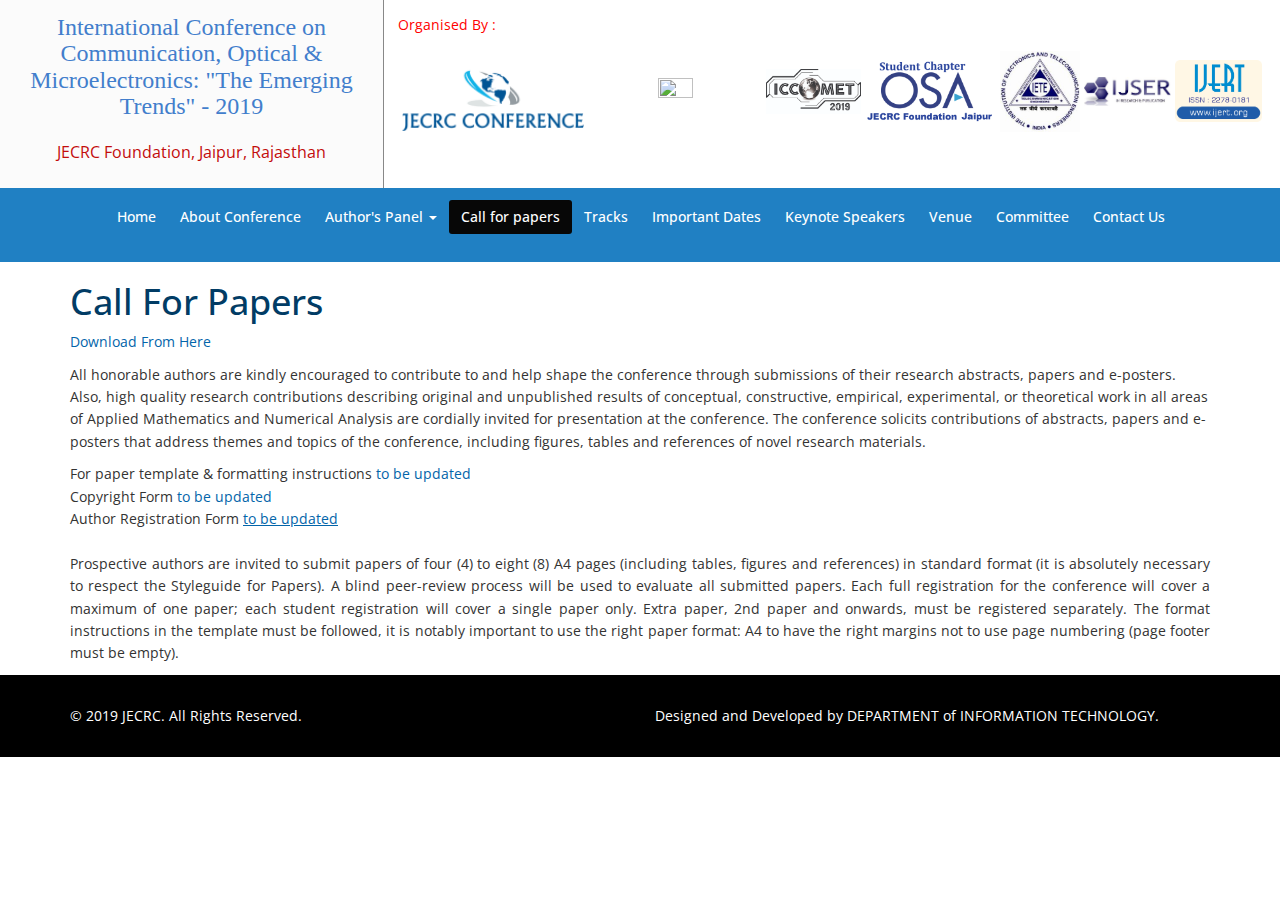
==== commit 37941ede: "logo updated" ====
--- a/callforpapers.html
+++ b/callforpapers.html
@@ -36,10 +36,11 @@
     <div class="organised" style="text-align: center">
         <img class="imgb" align="center" src="images/jc.png">
         <img class="JECRC"  src="http://www.jecrcfoundation.com/images/logo.jpg">
-        <img class="RTDEEE" src="images/RTDEEE.png"> 
-        <img class="ISST" src="images/ISST.png"> 
-        <img class="CSI" src="images/CSI.png"> 
-        <img class="ISS" src="images/ISSTEEE.png"> 
+        <img class="RTDEEE" src="images/iccomet.jpg"> 
+        <img class="ISST" src="images/osa.png"> 
+        <img class="CSI" src="images/iete.jpg"> 
+        <img class="ISS" src="images/ijser.jpg"> 
+        <img class="ISS" src="images/ijert.png"> 
         </div>
     </div>
     </div>
